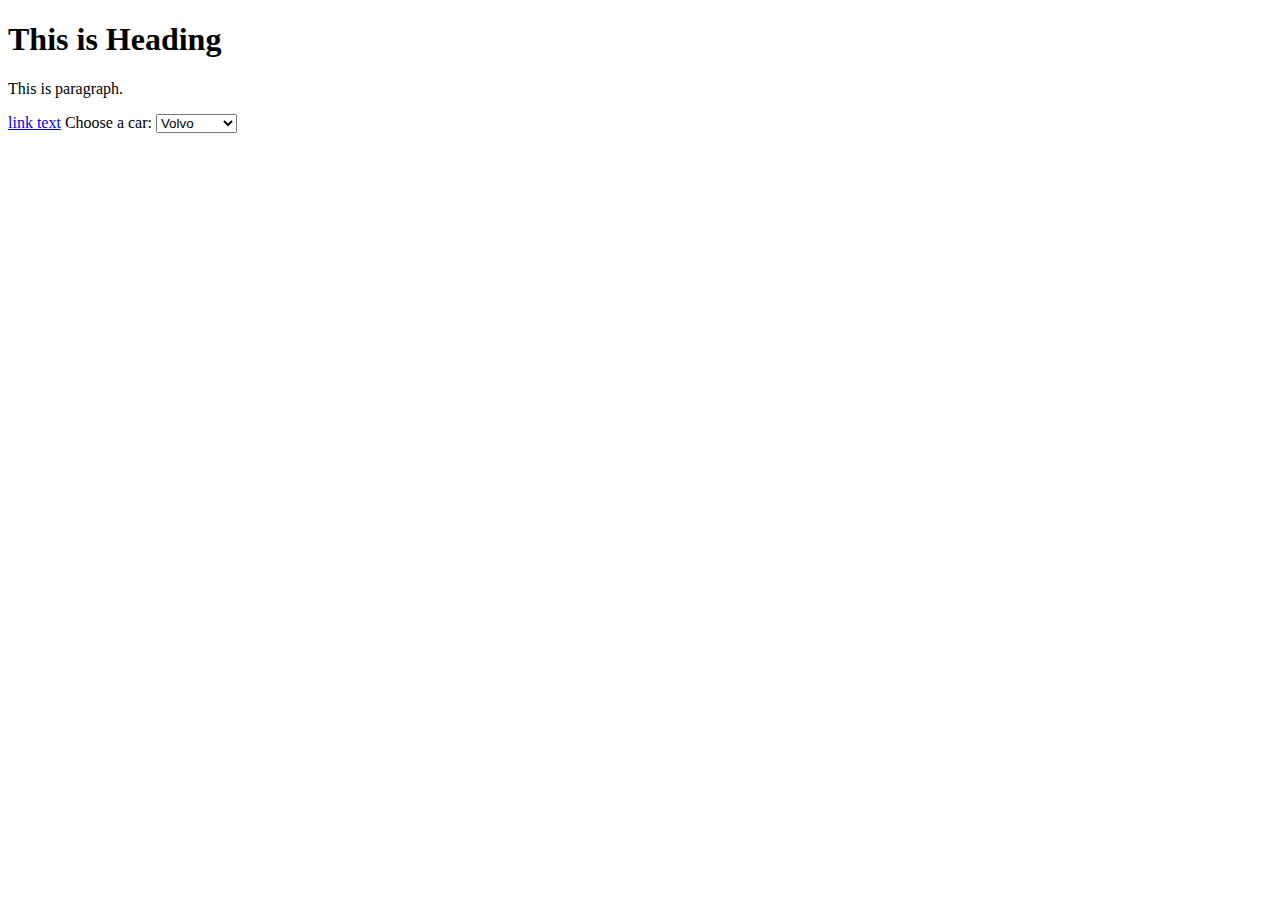
==== index.html @ ebbf77da "experiments" ====
<!DOCTYPE html>
<html>
    <head>

    </head>
    
        <body>
                <div>

                </div>
                <h1>This is Heading</h1>
                <p>This is paragraph.</p>

                <a target="_blank" href="https://www.w3schools.com/">link text</a>


                <label for="cars">Choose a car:</label>

                <select name="cars" id="cars">
                  <option value="volvo">Volvo</option>
                  <option value="saab">Saab</option>
                  <option value="mercedes">Mercedes</option>
                  <option value="audi">Audi</option>
                </select> 
    
    
        </body>
</html>
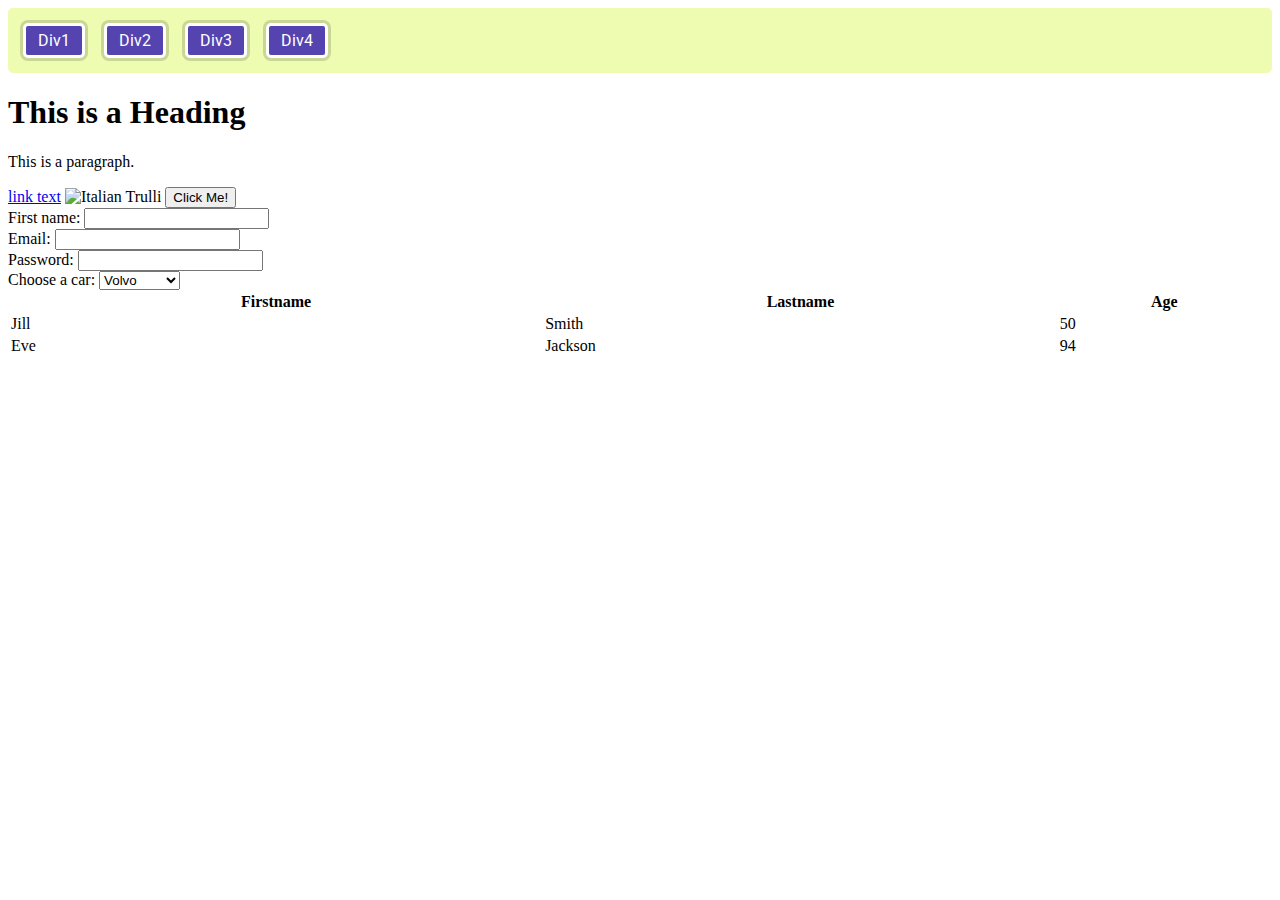
==== commit 37d9b8c1: "second try" ====
--- a/index.html
+++ b/index.html
@@ -1,29 +1,79 @@
 <!DOCTYPE html>
 <html>
     <head>
+        <title>Page Title</title>
+        <link rel="stylesheet" href="https://pro.fontawesome.com/releases/v5.10.0/css/all.css" integrity="sha384-AYmEC3Yw5cVb3ZcuHtOA93w35dYTsvhLPVnYs9eStHfGJvOvKxVfELGroGkvsg+p" crossorigin="anonymous"/>
+        <link href="https://fonts.googleapis.com/css2?family=Roboto:wght@400;500;700&display=swap" rel="stylesheet">
+        <link rel="stylesheet" href="styles/style.css">
+    </head>
+    <body>
+        <div id="purple-text-wrapper">
+            <div class="purple-text-container">
+                <i class="fas fa-angle-double-right"></i>
+                Div1 
+            </div>
+            <div class="purple-text-container">
+                <i class="fas fa-angle-double-right"></i>
+                Div2 
+            </div>
+            <div class="purple-text-container">
+                <i class="fas fa-angle-double-right"></i>
+                Div3 
+            </div>
+            <div class="purple-text-container">
+                <i class="fas fa-angle-double-right"></i>
+                Div4 
+            </div>
+        </div>
+        <h1>This is a Heading</h1>
+        <p>This is a paragraph.</p>
 
-    </head>
-    
-        <body>
-                <div>
+        <a target="_blank" href="https://www.w3schools.com/html/html_links.asp">link text</a>
 
-                </div>
-                <h1>This is Heading</h1>
-                <p>This is paragraph.</p>
+        <img src="https://www.w3schools.com/html/pic_trulli.jpg" alt="Italian Trulli">
 
-                <a target="_blank" href="https://www.w3schools.com/">link text</a>
+        <button type="button">Click Me!</button>
 
+        <div>
+            <label for="fname">First name:</label>
+            <input type="text" id="fname" name="fname">
+        </div>
+      
+        <div>
+            <label for="email">Email:</label>
+            <input type="email" id="email" name="email">
+        </div>
+        <div>
+            <label for="password">Password:</label>
+            <input type="password" id="password" name="password">    
+        </div>
+        <div>
+            <label for="cars">Choose a car:</label>
+            <select name="cars" id="cars">
+              <option value="volvo">Volvo</option>
+              <option value="saab">Saab</option>
+              <option value="mercedes">Mercedes</option>
+              <option value="audi">Audi</option>
+            </select>
+        </div>
 
-                <label for="cars">Choose a car:</label>
+        <table style="width:100%">
+            <tr>
+              <th>Firstname</th>
+              <th>Lastname</th>
+              <th>Age</th>
+            </tr>
+            <tr>
+              <td>Jill</td>
+              <td>Smith</td>
+              <td>50</td>
+            </tr>
+            <tr>
+              <td>Eve</td>
+              <td>Jackson</td>
+              <td>94</td>
+            </tr>
+          </table>
 
-                <select name="cars" id="cars">
-                  <option value="volvo">Volvo</option>
-                  <option value="saab">Saab</option>
-                  <option value="mercedes">Mercedes</option>
-                  <option value="audi">Audi</option>
-                </select> 
-    
-    
-        </body>
-</html>
-
+    </body>
+</html>--- a/styles/style.css
+++ b/styles/style.css
@@ -0,0 +1,25 @@
+#purple-text-wrapper {
+    padding: 15px;
+    border-radius: 5px;
+    background-color: rgb(237, 252, 177);
+}
+
+.purple-text-container {
+    background-color: #5544b0;
+    border: 3px solid white;
+    box-shadow: 0 0 0 3px rgb(0, 0, 0, 15%);
+    color: #ffffff;
+    padding: 5px 12px;
+    border-radius: 5px;
+    display: inline-block;
+    font-family: 'Roboto', sans-serif;
+    cursor: pointer;
+}
+.purple-text-container:hover {
+    background-color: #6b5eb1;
+    color: #caeff8;
+}
+
+.purple-text-container + .purple-text-container {
+    margin-left: 15px;
+}